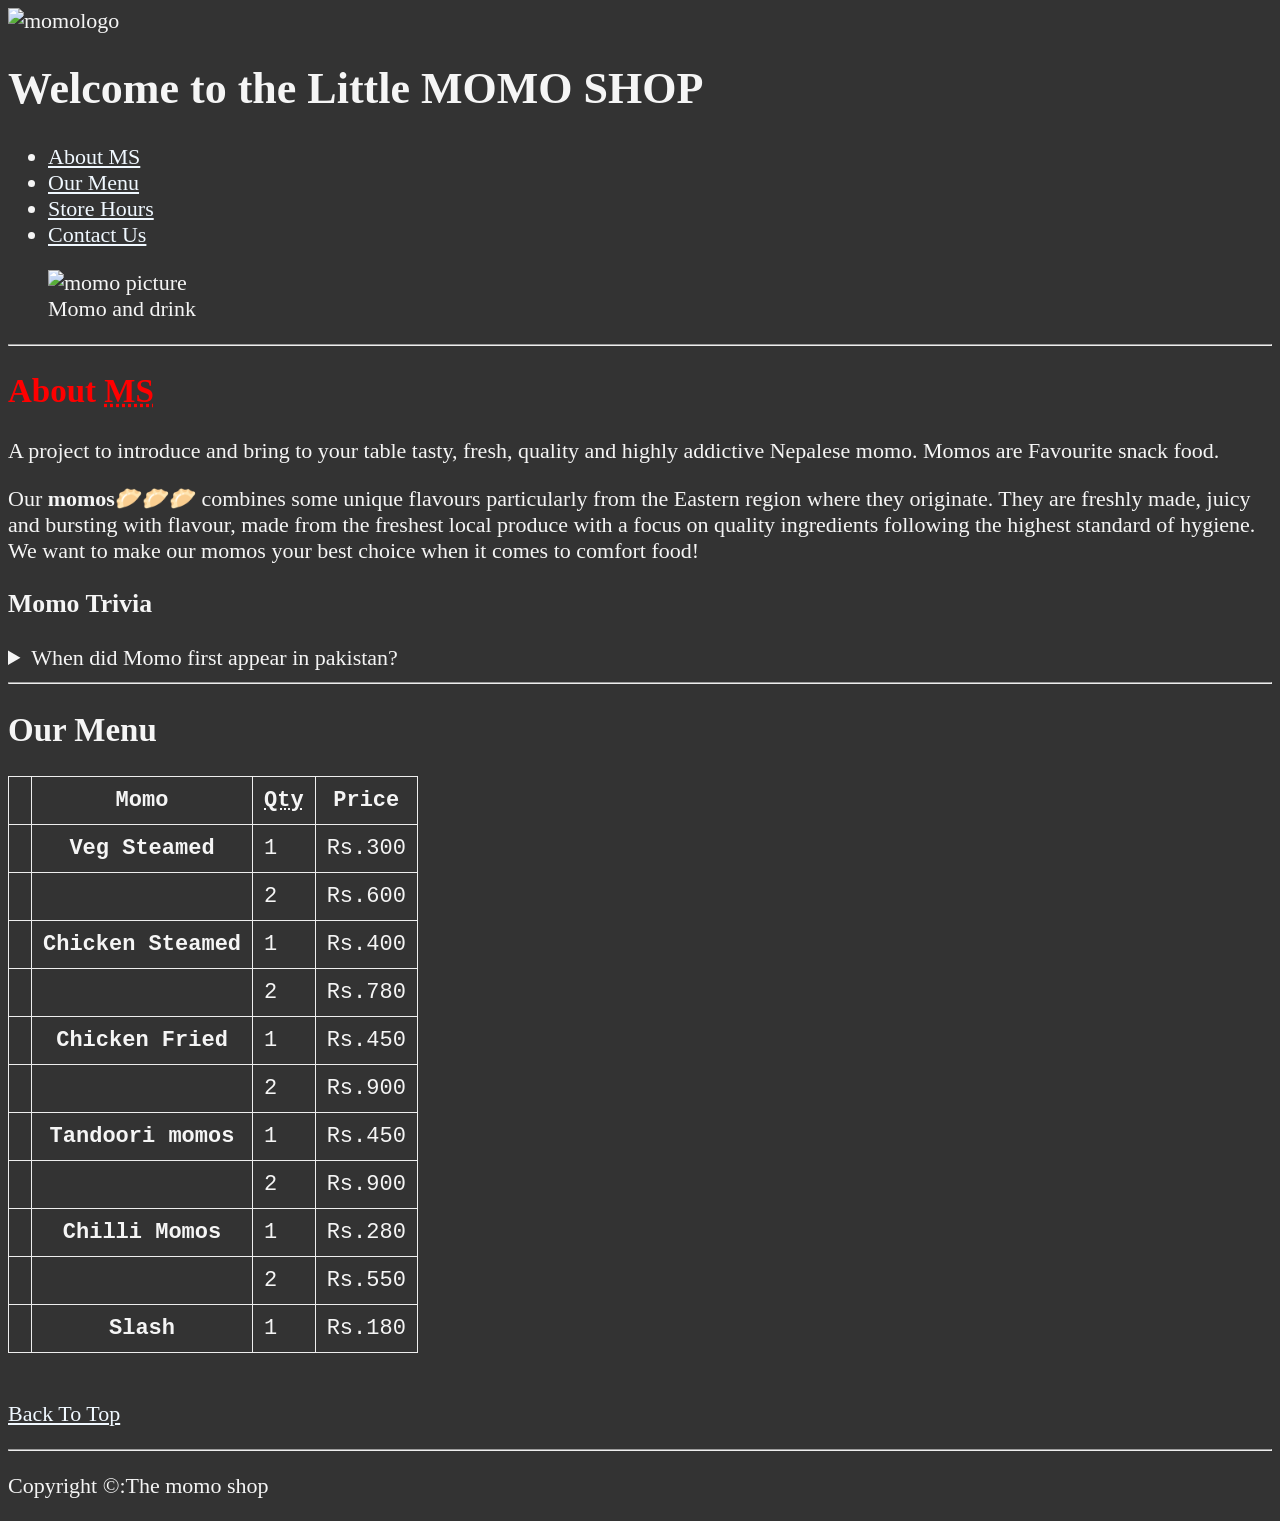
==== index.html @ da81dbd5 "Add files via upload" ====
<!DOCTYPE html>
<html lang="en">
<head>
    <meta charset="UTF-8">
    <meta name="viewport" content="width=device-width, initial-scale=1.0">
    <meta name="author" content="Kanwal Younas">
    <meta name="description" content=" The Official  website for The little momo shop ">
    <title>The Little Taco Shop</title>
    <link rel="icon" href="momolog.png" type="image/x-icon">
    <link rel="stylesheet" href="main.css" type="text/css">
</head>
<body>
    <header>
       
     <img src="momolog.png" alt="momologo" width="59" height="50"><h1>Welcome to the Little MOMO SHOP</h1>

    <nav>
        <ul>
            <li>
                <a href="#About">About MS</a>
            </li>
            <li>
                <a href="#menu">Our Menu</a>
            </li>
            <li>
                <a href="hours.html">Store Hours</a>
            </li>
            <li>
                <a href="Contact.html">Contact Us</a>
            </li>
        </ul>
    </nav>

    <figure>
    <img src="shopdump.png" alt="momo picture" width="400" >
    <figcaption>Momo and drink</figcaption>
    </figure>
</header>

    <hr>
    <main>
    <article id="About">
    

     <h2 style="color:Red;">About <abbr title="MOMOS SHOP">MS</abbr></h2>
     <p>A project to introduce and bring to your table tasty, fresh, quality and highly addictive Nepalese momo. Momos are Favourite snack food.</p>
<p>
Our <strong>momos</strong>🥟🥟🥟 combines some unique flavours particularly from the Eastern region where they originate. They are freshly made, juicy and bursting with flavour, made from the freshest local produce with a focus on quality ingredients following the highest standard of hygiene. We want to make our momos your best choice when it comes to comfort food!</p>
</section>
<aside>
    <h3>Momo Trivia</h3>
    <details>
        
        <summary>When did Momo first appear in pakistan?</summary>
        <p>the Gilgit-Baltistan region of Pakistan has had its own traditional variation called mamtoo for generations, the commercial, street-style momos gained widespread popularity in major Pakistani cities only around the early 2020s, heavily popularized by localized dumpling brands.

        </p>
 </details>
</aside>
</article>
<hr>
<article id="menu">
<h2>Our Menu</h2>
<table>
    <thead>
        <tr>
            <td>
            <th>Momo</th>
            <th scope="col"><abbr title="Quantity">Qty</abbr></th>
            <th scope="col">Price</th>
            </td>
        </tr>
       
    </thead>
    <tbody>
        <tr>
            <td>
            <th scope = "row" rowspane="3">Veg Steamed</th>
            <td>1</td>
            <td>Rs.300</td>
        </tr>
    </td>
        <td>
            <th>&nbsp;</th>
            <td>2</td>
            <td>Rs.600</td>
    
        </tr>
        </td>
        <tr>
            <td>
            <th scope = "row" rowspane="3">Chicken Steamed</th>
            <td>1</td>
            <td>Rs.400</td>
        </tr>
        </td>
        <td>
            <th>&nbsp;</th>
            <td>2</td>
            <td>Rs.780</td>
        </tr>
        </td>
        <tr>
            <td>
            <th scope = "row" rowspane="3">Chicken Fried</th>
            <td>1</td>
            <td>Rs.450</td>
        </tr>
        </td>
        <td>
            <th>&nbsp;</th>
            <td>2</td>
            <td>Rs.900</td>
        </tr>
        </td>
        <tr>
            <td>
            <th scope = "row" rowspane="3">Tandoori momos</th>
            <td>1</td>
            <td>Rs.450</td>
        </tr>
        </td>
        <td>
            <th>&nbsp;</th>
            <td>2</td>
            <td>Rs.900</td>
        </tr>
        </td>
        <tr>
            <td>
            <th scope = "row" rowspane="3">Chilli Momos</th>
            <td>1</td>
            <td>Rs.280</td>
        </tr>
        </td>
        <td>
            <th>&nbsp;</th>
            <td>2</td>
            <td>Rs.550</td>
        </tr>
        </td>
    
    </tbody>
    <tfoot>
        <tr>
            <td>
            <th scope = "row" rowspane="3">Slash</th>
            <td>1</td>
            <td>Rs.180</td>
        </tr>
        </td>

    </tfoot>
</table>
<br>
<p>
    <a href="#">Back To Top</a>
</p>
</article>
</main>
<hr>
<footer>
    <p>Copyright &copy:The momo shop</p>
</footer>
     
</body>
</html>
---- main.css ----
html {
    font-size: 22px;
}
body {
    background-color: #333;
    color: whitesmoke;
}

a{
    color: aliceblue;
}
a:visited {
    color: lightgrey;
}
a:hover, a:active{
    color: #eee;
}

table, tr, th, td, caption{
    border: 1px solid #eee;
    font-family: 'Courier New', Courier, monospace;
    border-collapse: collapse;
    padding: 0.5rem;
}
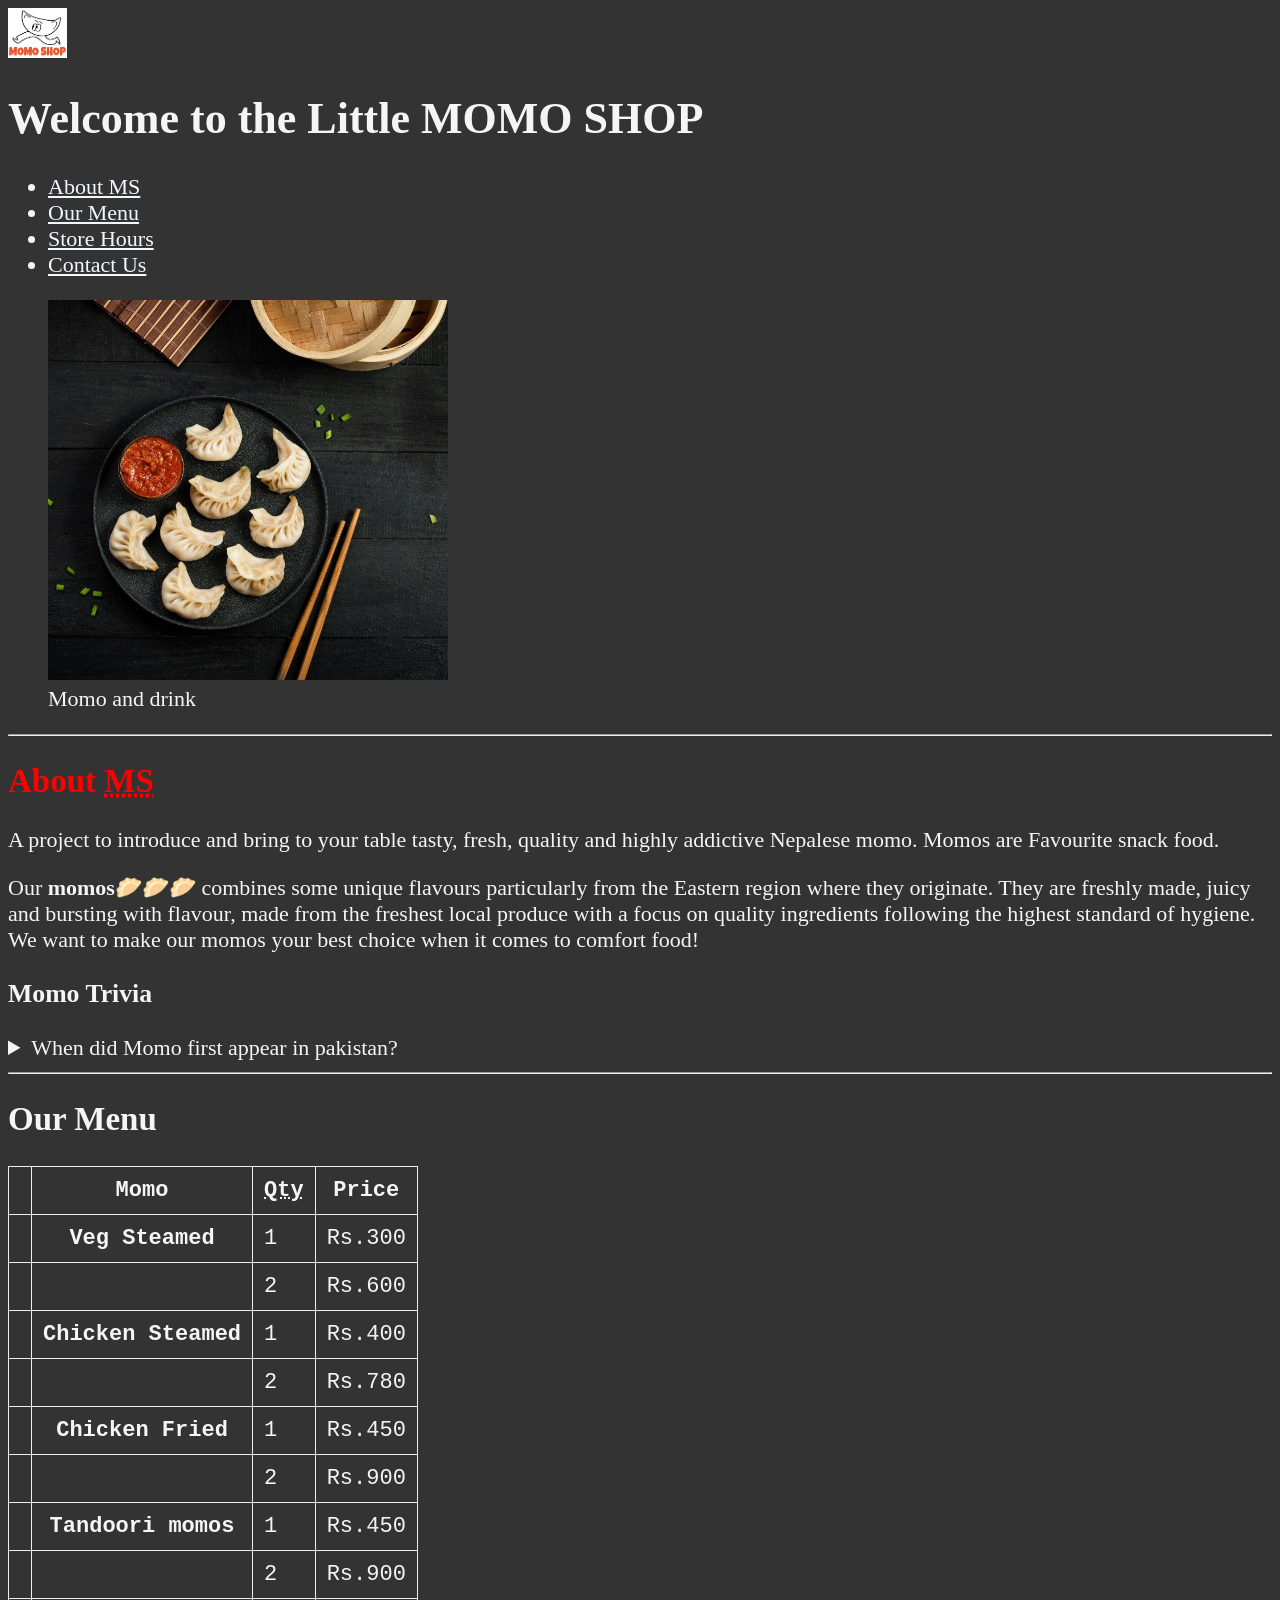
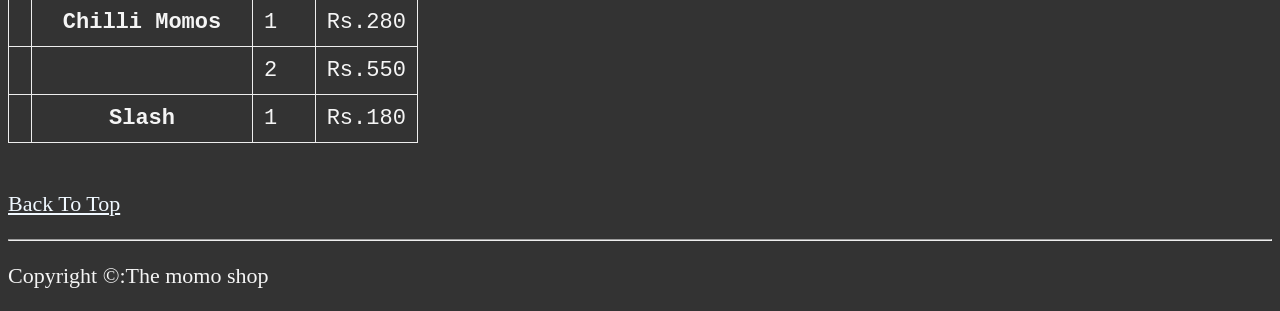
==== commit 379f5c4c: "Add files via upload" ====
--- a/index.html
+++ b/index.html
@@ -26,7 +26,7 @@
                 <a href="hours.html">Store Hours</a>
             </li>
             <li>
-                <a href="Contact.html">Contact Us</a>
+                <a href="contact.html">Contact Us</a>
             </li>
         </ul>
     </nav>
